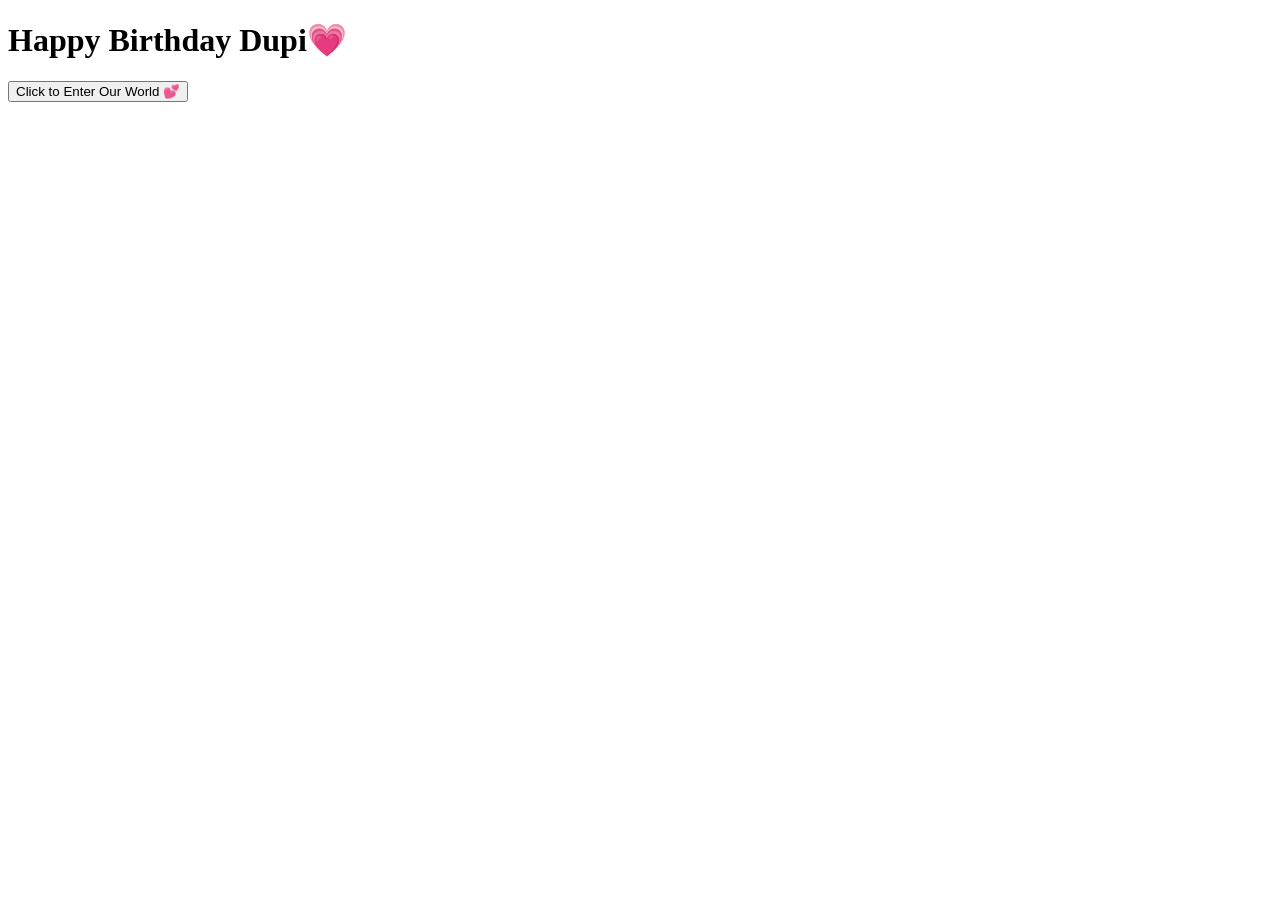
==== index.html @ fb977c0d "Update index.html" ====
<!DOCTYPE html>
<html lang="en">
<head>
    <meta charset="UTF-8">
    <meta name="viewport" content="width=device-width, initial-scale=1.0">
    <title>Happy Birthday</title>
    <script src="https://cdnjs.cloudflare.com/ajax/libs/gsap/3.12.2/gsap.min.js"></script>
    <link rel="stylesheet" href="style.css">
    
</head>
<body>
    <div class="cursor"></div>
    <div class="container">
        <h1>Happy Birthday Dupi💗</h1>
        <div class="greeting"></div>
        <button class="cta-button">Click to Enter Our World 💕</button>
    </div>

    <script src="script.js">
        
    </script>
</body>
</html>
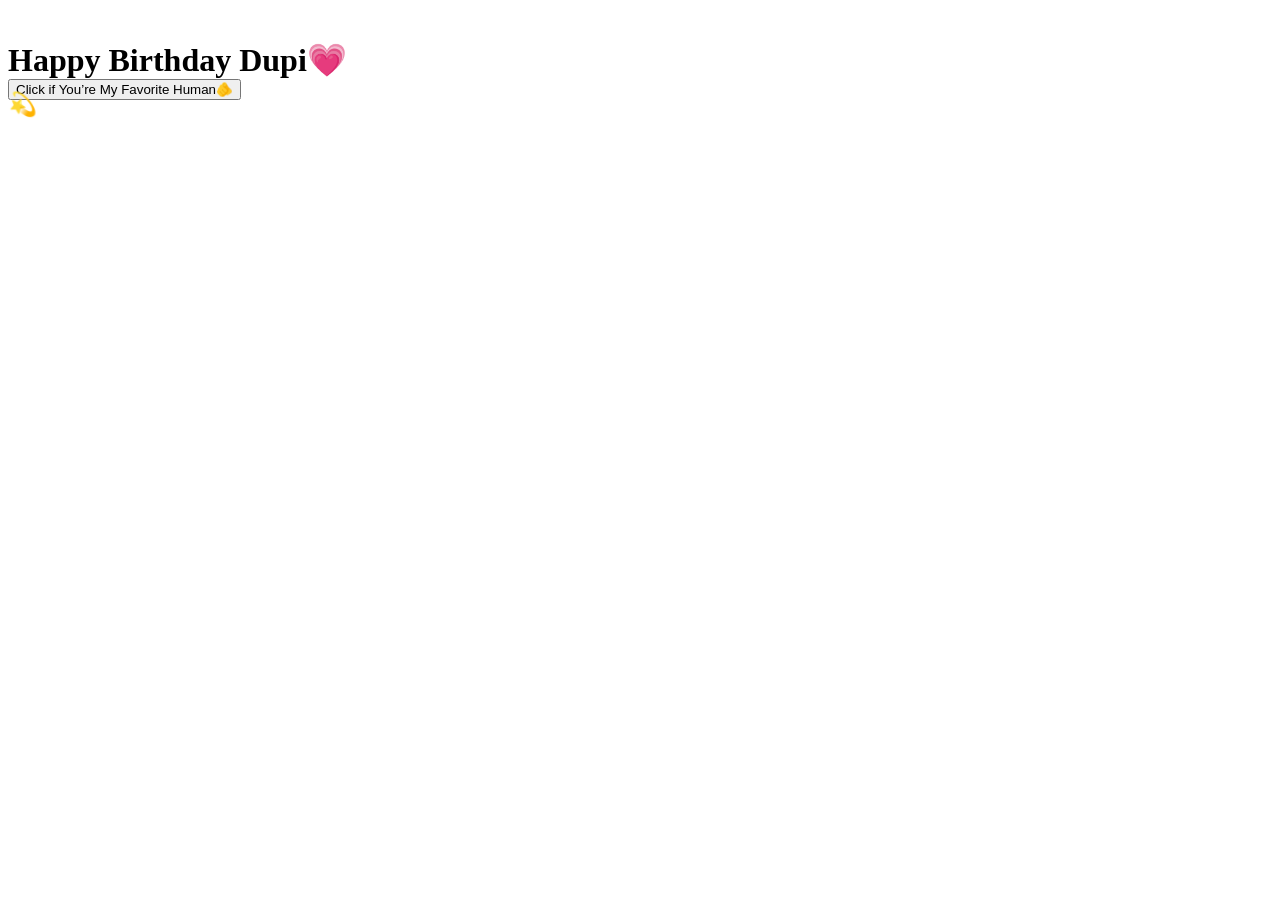
==== commit 157eee93: "Update index.html" ====
--- a/index.html
+++ b/index.html
@@ -13,7 +13,7 @@
     <div class="container">
         <h1>Happy Birthday Dupi💗</h1>
         <div class="greeting"></div>
-        <button class="cta-button">Click to Enter Our World 💕</button>
+        <button class="cta-button">Click if You’re My Favorite Human🫵</button>
     </div>
 
     <script src="script.js">
